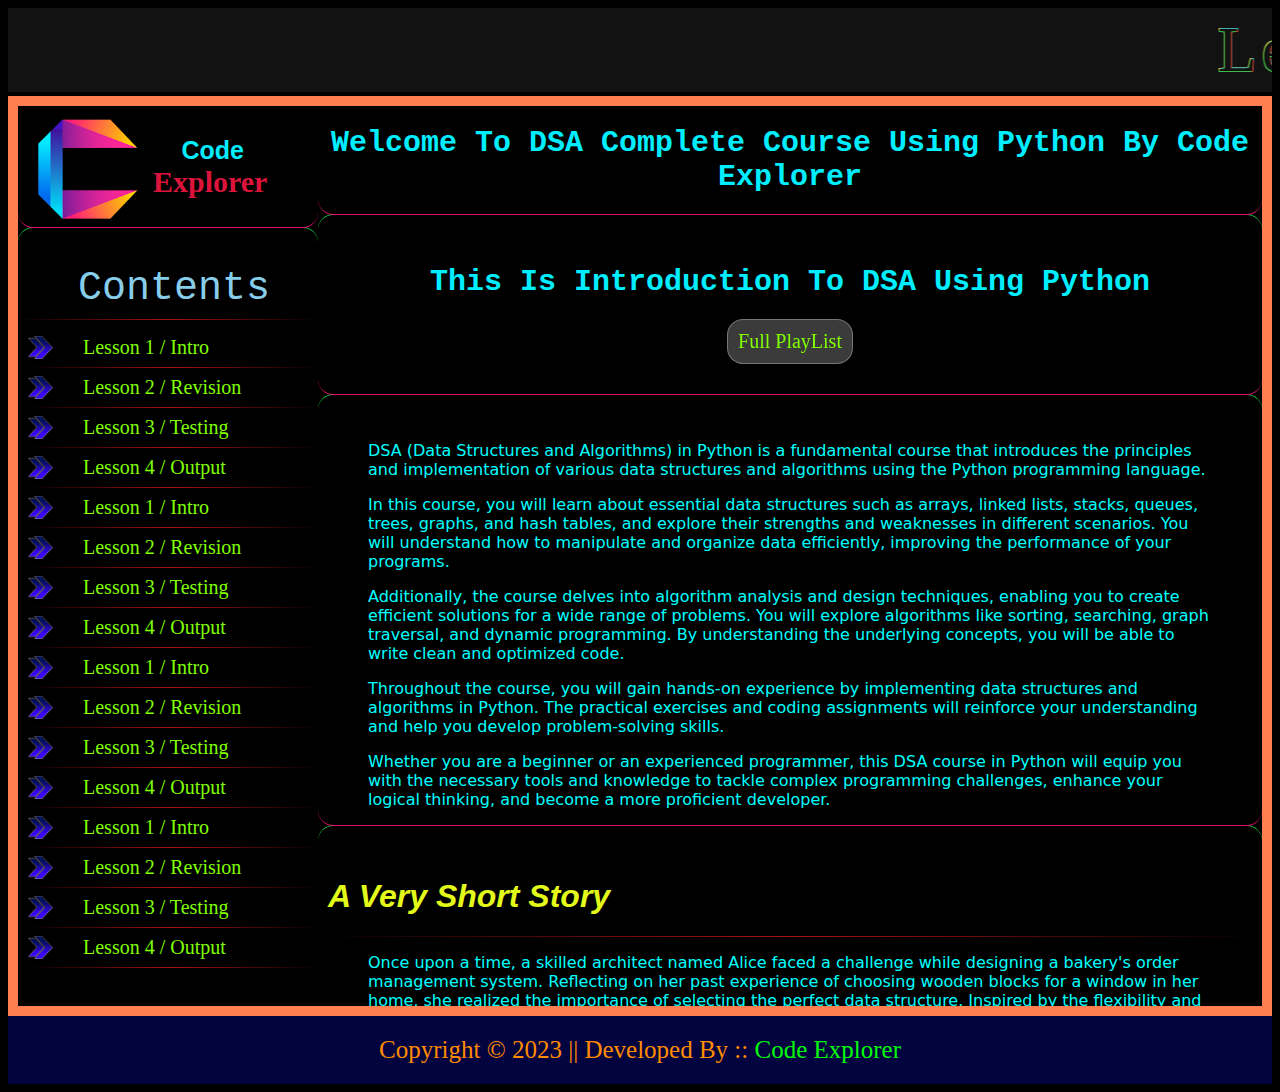
==== index.html @ b579ed90 "Lesson-01" ====
<!DOCTYPE html>
<html lang="en">

<head>
  <meta charset="UTF-8" />
  <meta name="viewport" content="width=device-width, initial-scale=1.0" />
  <link rel="shortcut icon" href="images/dsa-logo.png" type="image/x-icon" />
  <link rel="stylesheet" href="style.css" />
  <title>Learn DSA Using Python || Code Explorer</title>
</head>

<body class="body">
  <marquee>Learn DSA Using Python || Chapter 01 - Introduction || Code
    Explorer</marquee>
  <div class="main-body">
    <div class="left">
    <a href="https://explorecode.newsgoogle.org">
      <div class="logo"><img src="images/code.png" alt="" height="100px" width="100px" class="logo-img" />
        <div class="logo-div"><span class="code">Code</span><span class="explorer">Explorer</span></div>
        <span class="dropdown"></span>
      </div>
    </a>
      <hr class="one" />
      <div class="hide-on-small-screen">
        <span class="contents">Contents</span>
        <hr class="two" />
        <ul type="none">
          <li>
            <img src="images/arrow.png" alt="" class="arrow-img" />
            <a href="https://youtube.com">
              <span class="lesson">Lesson 1 / Intro</span>
            </a>
          </li>
          <hr class="two" />
          <li>
            <img src="images/arrow.png" alt="" class="arrow-img" />
            <a href="https://youtube.com">
              <span class="lesson">Lesson 2 / Revision</span>
            </a>
          </li>
          <hr class="two" />
          <li>
            <img src="images/arrow.png" alt="" class="arrow-img" />
            <a href="https://youtube.com">
              <span class="lesson">Lesson 3 / Testing</span>
            </a>
          </li>
          <hr class="two" />
          <li>
            <img src="images/arrow.png" alt="" class="arrow-img" />
            <a href="https://youtube.com">
              <span class="lesson">Lesson 4 / Output</span>
            </a>
          </li>
          <hr class="two" />
          <li>
            <img src="images/arrow.png" alt="" class="arrow-img" />
            <a href="https://youtube.com">
              <span class="lesson">Lesson 1 / Intro</span>
            </a>
          </li>
          <hr class="two" />
          <li>
            <img src="images/arrow.png" alt="" class="arrow-img" />
            <a href="https://youtube.com">
              <span class="lesson">Lesson 2 / Revision</span>
            </a>
          </li>
          <hr class="two" />
          <li>
            <img src="images/arrow.png" alt="" class="arrow-img" />
            <a href="https://youtube.com">
              <span class="lesson">Lesson 3 / Testing</span>
            </a>
          </li>
          <hr class="two" />
          <li>
            <img src="images/arrow.png" alt="" class="arrow-img" />
            <a href="https://youtube.com">
              <span class="lesson">Lesson 4 / Output</span>
            </a>
          </li>
          <hr class="two" />
          <li>
            <img src="images/arrow.png" alt="" class="arrow-img" />
            <a href="https://youtube.com">
              <span class="lesson">Lesson 1 / Intro</span>
            </a>
          </li>
          <hr class="two" />
          <li>
            <img src="images/arrow.png" alt="" class="arrow-img" />
            <a href="https://youtube.com">
              <span class="lesson">Lesson 2 / Revision</span>
            </a>
          </li>
          <hr class="two" />
          <li>
            <img src="images/arrow.png" alt="" class="arrow-img" />
            <a href="https://youtube.com">
              <span class="lesson">Lesson 3 / Testing</span>
            </a>
          </li>
          <hr class="two" />
          <li>
            <img src="images/arrow.png" alt="" class="arrow-img" />
            <a href="https://youtube.com">
              <span class="lesson">Lesson 4 / Output</span>
            </a>
          </li>
          <hr class="two" />
          <li>
            <img src="images/arrow.png" alt="" class="arrow-img" />
            <a href="https://youtube.com">
              <span class="lesson">Lesson 1 / Intro</span>
            </a>
          </li>
          <hr class="two" />
          <li>
            <img src="images/arrow.png" alt="" class="arrow-img" />
            <a href="https://youtube.com">
              <span class="lesson">Lesson 2 / Revision</span>
            </a>
          </li>
          <hr class="two" />
          <li>
            <img src="images/arrow.png" alt="" class="arrow-img" />
            <a href="https://youtube.com">
              <span class="lesson">Lesson 3 / Testing</span>
            </a>
          </li>
          <hr class="two" />
          <li>
            <img src="images/arrow.png" alt="" class="arrow-img" />
            <a href="https://youtube.com">
              <span class="lesson">Lesson 4 / Output</span>
            </a>
          </li>
          <hr class="two" />
        </ul>
      </div>
    </div>
    <div class="right">
      <h1 class="h1">
        Welcome To DSA Complete Course Using Python By Code Explorer
      </h1>
      <hr class="one" />
      <h1 class="h1">This Is Introduction To DSA Using Python</h1>
      <center>
        <div id="box">
          <span>Full PlayList</span>
        </div>
      </center>
      <hr class="one" />
      <p class="p" style="color: aqua !important;">
        DSA (Data Structures and Algorithms) in Python is a fundamental course
        that introduces the principles and implementation of various data
        structures and algorithms using the Python programming language.
      </p>

      <p class="p" style="color: aqua !important;">
        In this course, you will learn about essential data structures such as
        arrays, linked lists, stacks, queues, trees, graphs, and hash tables, and
        explore their strengths and weaknesses in different scenarios. You will
        understand how to manipulate and organize data efficiently, improving the
        performance of your programs.
      </p>

      <p class="p" style="color: aqua !important;">
        Additionally, the course delves into algorithm analysis and design
        techniques, enabling you to create efficient solutions for a wide range of
        problems. You will explore algorithms like sorting, searching, graph
        traversal, and dynamic programming. By understanding the underlying
        concepts, you will be able to write clean and optimized code.
      </p>

      <p class="p" style="color: aqua !important;">
        Throughout the course, you will gain hands-on experience by implementing
        data structures and algorithms in Python. The practical exercises and
        coding assignments will reinforce your understanding and help you develop
        problem-solving skills.
      </p>

      <p class="p" style="color: aqua !important;">
        Whether you are a beginner or an experienced programmer, this DSA course
        in Python will equip you with the necessary tools and knowledge to tackle
        complex programming challenges, enhance your logical thinking, and become
        a more proficient developer.
      </p>
      <hr class="one" />
      <h1 class="story">A Very Short Story</h1>
      <hr class="two" />
      <p class="p" style="color: aqua !important;">
        Once upon a time, a skilled architect named Alice faced a challenge while
        designing a bakery's order management system. Reflecting on her past
        experience of choosing wooden blocks for a window in her home, she
        realized the importance of selecting the perfect data structure. Inspired
        by the flexibility and adaptability of wooden blocks, she opted for a
        priority queue to efficiently manage the bakery's orders. Her decision
        proved to be a game-changer, streamlining operations and delighting
        customers. Alice's ability to draw from past experiences and choose the
        right data structure showcased her problem-solving prowess.
      </p>
      <br />
      <div class="div-img">
        <img class="img"
          src="images/dgm-1.png"
          alt="" />
      </div>
      <br />
      <p class="p" style="color: aqua !important;">
        As per the above image you will never use bricks to build a window, like
        that as a Software Engineer , you have to choose the perfect Data
        Structures to solve a problem.
      </p>
      <hr class="two" />
      <center>
        <p class="p" style="color: aqua !important;">Now look at this picture very carefully...</p>
      </center>
      <div class="div-img"><img class="img"
          src="images/dgm-2.png"
          alt="" /></div>
      <center>
        <p class="p" style="color: aqua !important;">This is the solution for the problem...</p>
      </center>
      <div class="div-img"><img class="img"
          src="images/dgm-3.png"
          alt="" /></div>
      <hr class="one" />
      <h1 class="h1">
        Some Very Popular Data Structures In Different Programming Languages
      </h1>
      <div id="table">
        <table>
          <thead>
            <th>Data Structure</th>
            <th>Python</th>
            <th>Java</th>
            <th>C++</th>
          </thead>
          <tbody>
            <tr>
              <td>Array</td>
              <td>Lists</td>
              <td>
                Native Array
                <br />
                ArrayList
              </td>
              <td>
                Native Array
                <br />
                std::vector
              </td>
            </tr>
            <tr>
              <td>Hash Table</td>
              <td>Dictionary</td>
              <td>
                HashMap <br />
                LinkedHashMap
              </td>
              <td>std::map</td>
            </tr>
            <tr>
              <td>Linked List</td>
              <td>Not Available</td>
              <td>LinkedList</td>
              <td>std::list</td>
            </tr>
          </tbody>
        </table>
      </div>
    </div>
  </div>
  <footer class="footer">
    Copyright &copy; 2023 || Developed By :: <a href="https://explorecode.newsgoogle.org"><span class="footer-code">Code
        Explorer</span></a>
  </footer>
  <script src="script.js"></script>
</body>

</html>
---- style.css ----
::-webkit-scrollbar {
    width: 8px;
    background-color: #fff;
}

::-webkit-scrollbar-track {
    background-color: #f2f2f2;
}

::-webkit-scrollbar-thumb {
    background-image: linear-gradient(to bottom, #ff9d00, #f07b3f, #d63d3d, #b3006e, #6a00a6);
    border-radius: 10px;
    border: 2px solid #fff;
    box-shadow: inset 0 0 6px rgba(0, 0, 0, 0.3);
}

::-webkit-scrollbar-thumb:hover {
    background-image: linear-gradient(to bottom, #ff9d00, #f07b3f, #d63d3d, #b3006e, #6a00a6);
}

.body {
    background-color: black;
}

marquee {
    text-shadow: rgb(65, 186, 69) -1px 1px 0px, rgb(198, 61, 43) 1px 1px 0px, rgb(66, 175, 172) 1px -1px 0px, rgb(198, 194, 63) -1px -1px 0px;
    color: rgb(18, 18, 18);
    letter-spacing: 5px;
    background: rgb(18, 18, 18);
    font-size: 4em;
    padding: 5px;
}

p {
    color: skyblue;
}

.main-body {
    display: flex;
    justify-content: space-between;
    flex-direction: row;
    padding-left: 10px;
    padding-right: 10px;
    padding-top: 10px;
    background-color: coral;
}

.left {
    color: skyblue;
    min-width: 300px;
    margin-bottom: left;
    background-color: black;
    height: 100vh;
    overflow: auto;
}

.logo {
    font-family: monospace;
    text-align: center;
    font-size: 30px;
    display: flex;
    flex-direction: row;
}

.logo-div {
    display: flex;
    flex-direction: column;
}

.logo-img {
    margin-top: 13px;
    margin-left: 20px;
}

.code {
    font-family: 'Lucida Sans', 'Lucida Sans Regular', 'Lucida Grande', 'Lucida Sans Unicode', Geneva, Verdana, sans-serif;
    font-size: 25px !important;
    font-weight: 700;
    color: #00eeff;
    position: relative;
    margin-top: 30px;
    padding-left: 20px;
}

.explorer {
    font-family: cursive;
    font-size: 30px !important;
    font-weight: 700;
    color: crimson;
    padding-left: 15px;
}

.dropdown {
    display: none;
}

hr.one {
    overflow: visible;
    /* For IE */
    height: 30px;
    border-style: solid;
    border-color: rgb(25, 204, 70);
    border-width: 1px 0 0 0;
    border-radius: 20px;
}

hr.one:before {
    display: block;
    content: "";
    height: 30px;
    margin-top: -31px;
    border-style: solid;
    border-color: rgb(225, 15, 109);
    border-width: 0 0 1px 0;
    border-radius: 20px;
}

hr.two {
    border: 0;
    height: 1px;
    background-image: linear-gradient(to right, #73101000, #e41717bf, #100f0f00);
}

.contents {
    font-family: monospace;
    font-size: 40px;
    padding-left: 60px;
}

ul {
    padding-left: 10px;
}

li {
    display: flex;
    flex-direction: row;
}

.arrow-img {
    max-height: 25px;
    max-width: 25px;
}

a {
    text-decoration: none;
}

.lesson {
    font-family: cursive;
    display: flex;
    justify-content: center;
    flex-direction: row;
    font-size: 20px;
    padding-left: 30px;
    color: chartreuse;
}

/* RIGHT */

.right {
    background-color: black;
    height: 100vh;
    overflow: auto;
    margin-bottom: 10px;
}


.h1 {
    text-align: center;
    /* text-decoration: underline; */
    font-family: monospace;
    font-size: 30px;
    color: #00eeff;
}

#box {
    background: rgba(255, 255, 255, 0.23);
    border-radius: 16px;
    width: fit-content;
    box-shadow: 0 4px 30px rgba(0, 0, 0, 0.1);
    backdrop-filter: blur(5px);
    -webkit-backdrop-filter: blur(5px);
    border: 1px solid rgba(255, 255, 255, 0.3);
    padding: 10px;
    font-family: cursive;
    color: chartreuse;
    font-size: 20px;
    cursor: pointer;
    margin-bottom: 30px;
}

.p {
    padding-left: 50px;
    padding-right: 50px;
    font-family: system-ui, -apple-system, BlinkMacSystemFont, 'Segoe UI', Roboto, Oxygen, Ubuntu, Cantarell, 'Open Sans', 'Helvetica Neue', sans-serif;
}

.story {
    font-family: Verdana, Geneva, Tahoma, sans-serif;
    font-style: italic;
    color: rgb(226, 249, 25);
    padding-left: 10px;
}

/* Default styling for the image */

.img {
    width: 100%;
    height: auto;
}

/* Media query for screens with a maximum width of 768 pixels */
@media (max-width: 768px) {
    .img {
        max-width: 100%;
    }
}

/* Media query for screens with a maximum width of 480 pixels */
@media (max-width: 480px) {
    .img {
        max-width: 100%;
    }
}

.div-img {
    padding-left: 20px;
    padding-right: 20px;
}

#table {
    padding-left: 20px;
    padding-right: 20px;
}

/* Default styling for the table */
table {
    width: 100%;
    border-collapse: collapse;
    margin-bottom: 5px;
}

th,
td {
    padding: 10px;
    text-align: left;
    border: 1px solid #ccc;
}

/* Styling for table header */
thead th {
    background-color: #0a0a0a;
    color: #03f90b;
}

/* Styling for table body */
tbody td {
    background-color: #201a36;
}

tbody tr {
    color: #b3006e;
}

/* Hover effect for table rows */
tbody tr:hover {
    background-color: #2f2a48;
    color: #fff;
}

/* Responsive table styles */
@media screen and (max-width: 768px) {
    table {
        overflow-x: auto;
        max-width: 100%;
        display: block;
    }

    th,
    td {
        white-space: nowrap;
    }
}


/* Footer */

footer {
    background-color: #030340;
    padding: 20px;
    text-align: center;
    color: darkorange;
    font-size: 25px;
}

.footer-code {
    color: #03f90b;
}

/* RESPONSIVE */

@media screen and (max-width: 760px) {
    .hide-on-small-screen {
        display: none;
    }

    .main-body {
        flex-direction: column;
    }

    .left {
        min-width: unset;
        width: 100%;
    }

    .right {
        width: 100%;
    }

    .left {
        height: 115px;
        overflow: hidden;
    }

    .dropdown {
        display: flex;
        flex-wrap: wrap;
        align-items: center;
        justify-content: flex-end;
        margin-left: auto;
        padding-right: 20px;
    }

    .p {
        padding-left: 20px;
        padding-right: 20px;
    }
}
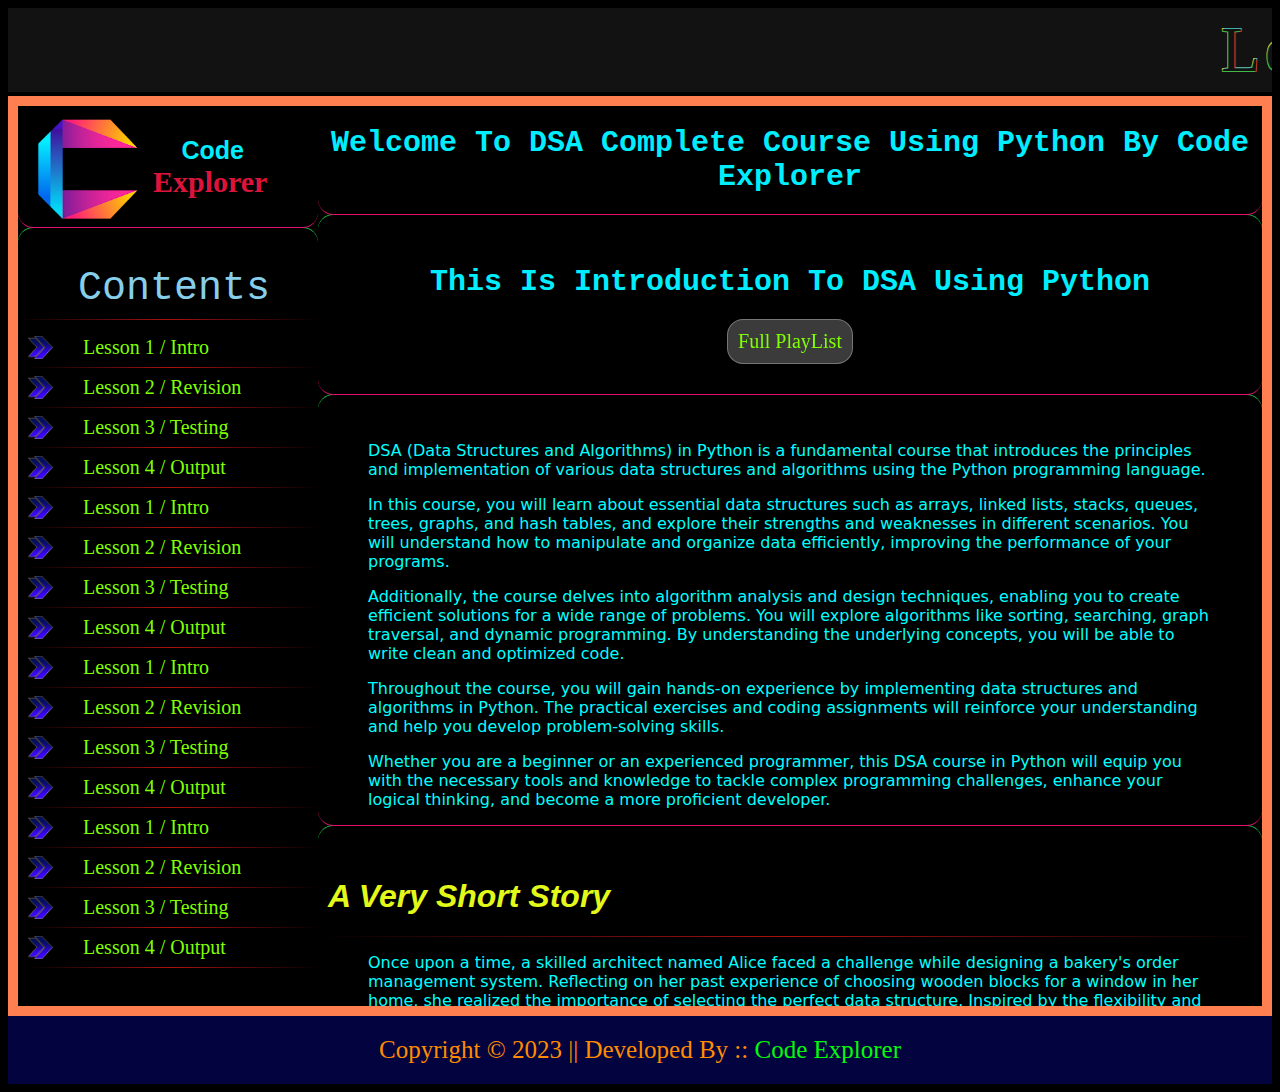
==== commit d28603ec: "2nd Update" ====
--- a/index.html
+++ b/index.html
@@ -14,130 +14,133 @@
     Explorer</marquee>
   <div class="main-body">
     <div class="left">
-    <a href="https://explorecode.newsgoogle.org">
-      <div class="logo"><img src="images/code.png" alt="" height="100px" width="100px" class="logo-img" />
-        <div class="logo-div"><span class="code">Code</span><span class="explorer">Explorer</span></div>
+      <!-- <a href="https://explorecode.newsgoogle.org"> -->
+      <div class="logo">
+        <img src="images/code.png" alt="" height="100px" width="100px" class="logo-img" />
+        <div class="logo-div">
+          <span class="code">Code</span><span class="explorer">Explorer</span>
+        </div>
         <span class="dropdown"></span>
       </div>
-    </a>
+      <!-- </a> -->
       <hr class="one" />
       <div class="hide-on-small-screen">
         <span class="contents">Contents</span>
-        <hr class="two" />
-        <ul type="none">
-          <li>
-            <img src="images/arrow.png" alt="" class="arrow-img" />
-            <a href="https://youtube.com">
-              <span class="lesson">Lesson 1 / Intro</span>
-            </a>
-          </li>
-          <hr class="two" />
-          <li>
-            <img src="images/arrow.png" alt="" class="arrow-img" />
-            <a href="https://youtube.com">
-              <span class="lesson">Lesson 2 / Revision</span>
-            </a>
-          </li>
-          <hr class="two" />
-          <li>
-            <img src="images/arrow.png" alt="" class="arrow-img" />
-            <a href="https://youtube.com">
-              <span class="lesson">Lesson 3 / Testing</span>
-            </a>
-          </li>
-          <hr class="two" />
-          <li>
-            <img src="images/arrow.png" alt="" class="arrow-img" />
-            <a href="https://youtube.com">
-              <span class="lesson">Lesson 4 / Output</span>
-            </a>
-          </li>
-          <hr class="two" />
-          <li>
-            <img src="images/arrow.png" alt="" class="arrow-img" />
-            <a href="https://youtube.com">
-              <span class="lesson">Lesson 1 / Intro</span>
-            </a>
-          </li>
-          <hr class="two" />
-          <li>
-            <img src="images/arrow.png" alt="" class="arrow-img" />
-            <a href="https://youtube.com">
-              <span class="lesson">Lesson 2 / Revision</span>
-            </a>
-          </li>
-          <hr class="two" />
-          <li>
-            <img src="images/arrow.png" alt="" class="arrow-img" />
-            <a href="https://youtube.com">
-              <span class="lesson">Lesson 3 / Testing</span>
-            </a>
-          </li>
-          <hr class="two" />
-          <li>
-            <img src="images/arrow.png" alt="" class="arrow-img" />
-            <a href="https://youtube.com">
-              <span class="lesson">Lesson 4 / Output</span>
-            </a>
-          </li>
-          <hr class="two" />
-          <li>
-            <img src="images/arrow.png" alt="" class="arrow-img" />
-            <a href="https://youtube.com">
-              <span class="lesson">Lesson 1 / Intro</span>
-            </a>
-          </li>
-          <hr class="two" />
-          <li>
-            <img src="images/arrow.png" alt="" class="arrow-img" />
-            <a href="https://youtube.com">
-              <span class="lesson">Lesson 2 / Revision</span>
-            </a>
-          </li>
-          <hr class="two" />
-          <li>
-            <img src="images/arrow.png" alt="" class="arrow-img" />
-            <a href="https://youtube.com">
-              <span class="lesson">Lesson 3 / Testing</span>
-            </a>
-          </li>
-          <hr class="two" />
-          <li>
-            <img src="images/arrow.png" alt="" class="arrow-img" />
-            <a href="https://youtube.com">
-              <span class="lesson">Lesson 4 / Output</span>
-            </a>
-          </li>
-          <hr class="two" />
-          <li>
-            <img src="images/arrow.png" alt="" class="arrow-img" />
-            <a href="https://youtube.com">
-              <span class="lesson">Lesson 1 / Intro</span>
-            </a>
-          </li>
-          <hr class="two" />
-          <li>
-            <img src="images/arrow.png" alt="" class="arrow-img" />
-            <a href="https://youtube.com">
-              <span class="lesson">Lesson 2 / Revision</span>
-            </a>
-          </li>
-          <hr class="two" />
-          <li>
-            <img src="images/arrow.png" alt="" class="arrow-img" />
-            <a href="https://youtube.com">
-              <span class="lesson">Lesson 3 / Testing</span>
-            </a>
-          </li>
-          <hr class="two" />
-          <li>
-            <img src="images/arrow.png" alt="" class="arrow-img" />
-            <a href="https://youtube.com">
-              <span class="lesson">Lesson 4 / Output</span>
-            </a>
-          </li>
-          <hr class="two" />
-        </ul>
+        <hr class="two nav-two" />
+          <ul type="none" class="nav-hidden">
+            <li>
+              <img src="images/arrow.png" alt="" class="arrow-img" />
+              <a href="https://youtube.com">
+                <span class="lesson">Lesson 1 / Intro</span>
+              </a>
+            </li>
+            <hr class="two" />
+            <li>
+              <img src="images/arrow.png" alt="" class="arrow-img" />
+              <a href="https://youtube.com">
+                <span class="lesson">Lesson 2 / Revision</span>
+              </a>
+            </li>
+            <hr class="two" />
+            <li>
+              <img src="images/arrow.png" alt="" class="arrow-img" />
+              <a href="https://youtube.com">
+                <span class="lesson">Lesson 3 / Testing</span>
+              </a>
+            </li>
+            <hr class="two" />
+            <li>
+              <img src="images/arrow.png" alt="" class="arrow-img" />
+              <a href="https://youtube.com">
+                <span class="lesson">Lesson 4 / Output</span>
+              </a>
+            </li>
+            <hr class="two" />
+            <li>
+              <img src="images/arrow.png" alt="" class="arrow-img" />
+              <a href="https://youtube.com">
+                <span class="lesson">Lesson 1 / Intro</span>
+              </a>
+            </li>
+            <hr class="two" />
+            <li>
+              <img src="images/arrow.png" alt="" class="arrow-img" />
+              <a href="https://youtube.com">
+                <span class="lesson">Lesson 2 / Revision</span>
+              </a>
+            </li>
+            <hr class="two" />
+            <li>
+              <img src="images/arrow.png" alt="" class="arrow-img" />
+              <a href="https://youtube.com">
+                <span class="lesson">Lesson 3 / Testing</span>
+              </a>
+            </li>
+            <hr class="two" />
+            <li>
+              <img src="images/arrow.png" alt="" class="arrow-img" />
+              <a href="https://youtube.com">
+                <span class="lesson">Lesson 4 / Output</span>
+              </a>
+            </li>
+            <hr class="two" />
+            <li>
+              <img src="images/arrow.png" alt="" class="arrow-img" />
+              <a href="https://youtube.com">
+                <span class="lesson">Lesson 1 / Intro</span>
+              </a>
+            </li>
+            <hr class="two" />
+            <li>
+              <img src="images/arrow.png" alt="" class="arrow-img" />
+              <a href="https://youtube.com">
+                <span class="lesson">Lesson 2 / Revision</span>
+              </a>
+            </li>
+            <hr class="two" />
+            <li>
+              <img src="images/arrow.png" alt="" class="arrow-img" />
+              <a href="https://youtube.com">
+                <span class="lesson">Lesson 3 / Testing</span>
+              </a>
+            </li>
+            <hr class="two" />
+            <li>
+              <img src="images/arrow.png" alt="" class="arrow-img" />
+              <a href="https://youtube.com">
+                <span class="lesson">Lesson 4 / Output</span>
+              </a>
+            </li>
+            <hr class="two" />
+            <li>
+              <img src="images/arrow.png" alt="" class="arrow-img" />
+              <a href="https://youtube.com">
+                <span class="lesson">Lesson 1 / Intro</span>
+              </a>
+            </li>
+            <hr class="two" />
+            <li>
+              <img src="images/arrow.png" alt="" class="arrow-img" />
+              <a href="https://youtube.com">
+                <span class="lesson">Lesson 2 / Revision</span>
+              </a>
+            </li>
+            <hr class="two" />
+            <li>
+              <img src="images/arrow.png" alt="" class="arrow-img" />
+              <a href="https://youtube.com">
+                <span class="lesson">Lesson 3 / Testing</span>
+              </a>
+            </li>
+            <hr class="two" />
+            <li>
+              <img src="images/arrow.png" alt="" class="arrow-img" />
+              <a href="https://youtube.com">
+                <span class="lesson">Lesson 4 / Output</span>
+              </a>
+            </li>
+            <hr class="two" />
+          </ul>
       </div>
     </div>
     <div class="right">
@@ -152,80 +155,84 @@
         </div>
       </center>
       <hr class="one" />
-      <p class="p" style="color: aqua !important;">
+      <p class="p" style="color: aqua !important">
         DSA (Data Structures and Algorithms) in Python is a fundamental course
         that introduces the principles and implementation of various data
         structures and algorithms using the Python programming language.
       </p>
 
-      <p class="p" style="color: aqua !important;">
+      <p class="p" style="color: aqua !important">
         In this course, you will learn about essential data structures such as
-        arrays, linked lists, stacks, queues, trees, graphs, and hash tables, and
-        explore their strengths and weaknesses in different scenarios. You will
-        understand how to manipulate and organize data efficiently, improving the
-        performance of your programs.
-      </p>
-
-      <p class="p" style="color: aqua !important;">
+        arrays, linked lists, stacks, queues, trees, graphs, and hash tables,
+        and explore their strengths and weaknesses in different scenarios. You
+        will understand how to manipulate and organize data efficiently,
+        improving the performance of your programs.
+      </p>
+
+      <p class="p" style="color: aqua !important">
         Additionally, the course delves into algorithm analysis and design
-        techniques, enabling you to create efficient solutions for a wide range of
-        problems. You will explore algorithms like sorting, searching, graph
-        traversal, and dynamic programming. By understanding the underlying
-        concepts, you will be able to write clean and optimized code.
-      </p>
-
-      <p class="p" style="color: aqua !important;">
-        Throughout the course, you will gain hands-on experience by implementing
-        data structures and algorithms in Python. The practical exercises and
-        coding assignments will reinforce your understanding and help you develop
-        problem-solving skills.
-      </p>
-
-      <p class="p" style="color: aqua !important;">
-        Whether you are a beginner or an experienced programmer, this DSA course
-        in Python will equip you with the necessary tools and knowledge to tackle
-        complex programming challenges, enhance your logical thinking, and become
-        a more proficient developer.
+        techniques, enabling you to create efficient solutions for a wide
+        range of problems. You will explore algorithms like sorting,
+        searching, graph traversal, and dynamic programming. By understanding
+        the underlying concepts, you will be able to write clean and optimized
+        code.
+      </p>
+
+      <p class="p" style="color: aqua !important">
+        Throughout the course, you will gain hands-on experience by
+        implementing data structures and algorithms in Python. The practical
+        exercises and coding assignments will reinforce your understanding and
+        help you develop problem-solving skills.
+      </p>
+
+      <p class="p" style="color: aqua !important">
+        Whether you are a beginner or an experienced programmer, this DSA
+        course in Python will equip you with the necessary tools and knowledge
+        to tackle complex programming challenges, enhance your logical
+        thinking, and become a more proficient developer.
       </p>
       <hr class="one" />
       <h1 class="story">A Very Short Story</h1>
       <hr class="two" />
-      <p class="p" style="color: aqua !important;">
-        Once upon a time, a skilled architect named Alice faced a challenge while
-        designing a bakery's order management system. Reflecting on her past
-        experience of choosing wooden blocks for a window in her home, she
-        realized the importance of selecting the perfect data structure. Inspired
-        by the flexibility and adaptability of wooden blocks, she opted for a
-        priority queue to efficiently manage the bakery's orders. Her decision
-        proved to be a game-changer, streamlining operations and delighting
-        customers. Alice's ability to draw from past experiences and choose the
-        right data structure showcased her problem-solving prowess.
+      <p class="p" style="color: aqua !important">
+        Once upon a time, a skilled architect named Alice faced a challenge
+        while designing a bakery's order management system. Reflecting on her
+        past experience of choosing wooden blocks for a window in her home,
+        she realized the importance of selecting the perfect data structure.
+        Inspired by the flexibility and adaptability of wooden blocks, she
+        opted for a priority queue to efficiently manage the bakery's orders.
+        Her decision proved to be a game-changer, streamlining operations and
+        delighting customers. Alice's ability to draw from past experiences
+        and choose the right data structure showcased her problem-solving
+        prowess.
       </p>
       <br />
       <div class="div-img">
-        <img class="img"
-          src="images/dgm-1.png"
-          alt="" />
+        <img class="img" src="images/dgm-1.png" alt="" />
       </div>
       <br />
-      <p class="p" style="color: aqua !important;">
-        As per the above image you will never use bricks to build a window, like
-        that as a Software Engineer , you have to choose the perfect Data
+      <p class="p" style="color: aqua !important">
+        As per the above image you will never use bricks to build a window,
+        like that as a Software Engineer , you have to choose the perfect Data
         Structures to solve a problem.
       </p>
       <hr class="two" />
       <center>
-        <p class="p" style="color: aqua !important;">Now look at this picture very carefully...</p>
+        <p class="p" style="color: aqua !important">
+          Now look at this picture very carefully...
+        </p>
       </center>
-      <div class="div-img"><img class="img"
-          src="images/dgm-2.png"
-          alt="" /></div>
+      <div class="div-img">
+        <img class="img" src="images/dgm-2.png" alt="" />
+      </div>
       <center>
-        <p class="p" style="color: aqua !important;">This is the solution for the problem...</p>
+        <p class="p" style="color: aqua !important">
+          This is the solution for the problem...
+        </p>
       </center>
-      <div class="div-img"><img class="img"
-          src="images/dgm-3.png"
-          alt="" /></div>
+      <div class="div-img">
+        <img class="img" src="images/dgm-3.png" alt="" />
+      </div>
       <hr class="one" />
       <h1 class="h1">
         Some Very Popular Data Structures In Different Programming Languages
@@ -274,8 +281,8 @@
     </div>
   </div>
   <footer class="footer">
-    Copyright &copy; 2023 || Developed By :: <a href="https://explorecode.newsgoogle.org"><span class="footer-code">Code
-        Explorer</span></a>
+    Copyright &copy; 2023 || Developed By ::
+    <a href="https://explorecode.newsgoogle.org"><span class="footer-code">Code Explorer</span></a>
   </footer>
   <script src="script.js"></script>
 </body>
--- a/style.css
+++ b/style.css
@@ -88,10 +88,6 @@
     font-weight: 700;
     color: crimson;
     padding-left: 15px;
-}
-
-.dropdown {
-    display: none;
 }
 
 hr.one {
@@ -153,6 +149,10 @@
     font-size: 20px;
     padding-left: 30px;
     color: chartreuse;
+}
+
+.open {
+    display: none;
 }
 
 /* RIGHT */
@@ -300,8 +300,16 @@
 /* RESPONSIVE */
 
 @media screen and (max-width: 760px) {
-    .hide-on-small-screen {
+    .contents,
+    .nav-two {
         display: none;
+    }
+    .nav-hidden {
+        display: none;
+    }
+
+    .nav-visible {
+        display: block;
     }
 
     .main-body {
@@ -318,8 +326,8 @@
     }
 
     .left {
-        height: 115px;
-        overflow: hidden;
+        height: auto;
+        overflow: auto;
     }
 
     .dropdown {
@@ -335,4 +343,8 @@
         padding-left: 20px;
         padding-right: 20px;
     }
+
+    .open {
+        display: block;
+    }
 }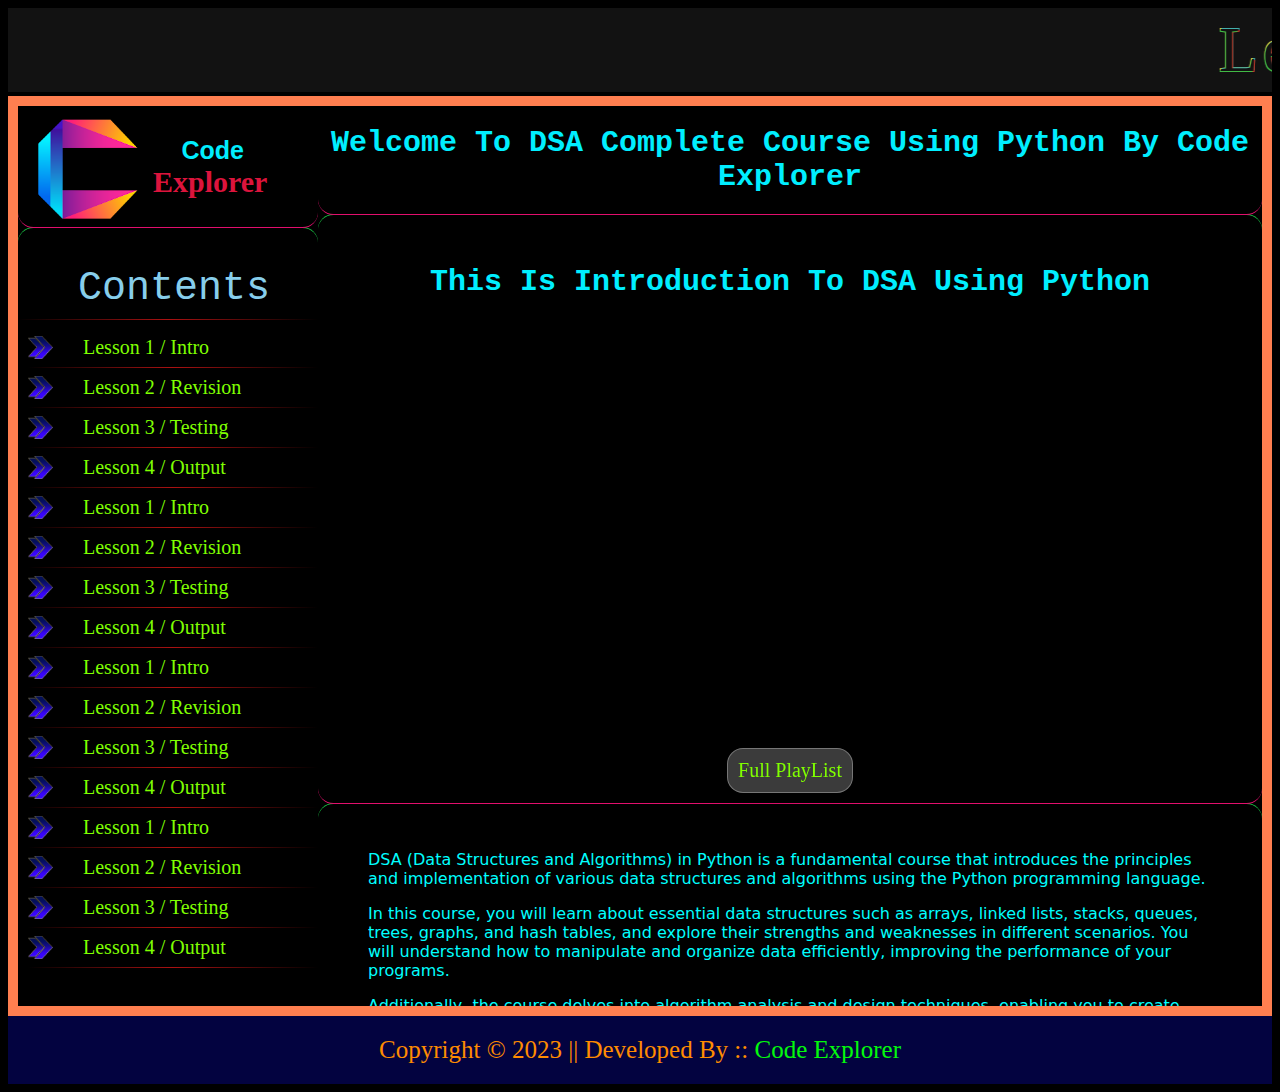
==== commit 866b04b7: "3rd Update" ====
--- a/index.html
+++ b/index.html
@@ -27,120 +27,120 @@
       <div class="hide-on-small-screen">
         <span class="contents">Contents</span>
         <hr class="two nav-two" />
-          <ul type="none" class="nav-hidden">
-            <li>
-              <img src="images/arrow.png" alt="" class="arrow-img" />
-              <a href="https://youtube.com">
-                <span class="lesson">Lesson 1 / Intro</span>
-              </a>
-            </li>
-            <hr class="two" />
-            <li>
-              <img src="images/arrow.png" alt="" class="arrow-img" />
-              <a href="https://youtube.com">
-                <span class="lesson">Lesson 2 / Revision</span>
-              </a>
-            </li>
-            <hr class="two" />
-            <li>
-              <img src="images/arrow.png" alt="" class="arrow-img" />
-              <a href="https://youtube.com">
-                <span class="lesson">Lesson 3 / Testing</span>
-              </a>
-            </li>
-            <hr class="two" />
-            <li>
-              <img src="images/arrow.png" alt="" class="arrow-img" />
-              <a href="https://youtube.com">
-                <span class="lesson">Lesson 4 / Output</span>
-              </a>
-            </li>
-            <hr class="two" />
-            <li>
-              <img src="images/arrow.png" alt="" class="arrow-img" />
-              <a href="https://youtube.com">
-                <span class="lesson">Lesson 1 / Intro</span>
-              </a>
-            </li>
-            <hr class="two" />
-            <li>
-              <img src="images/arrow.png" alt="" class="arrow-img" />
-              <a href="https://youtube.com">
-                <span class="lesson">Lesson 2 / Revision</span>
-              </a>
-            </li>
-            <hr class="two" />
-            <li>
-              <img src="images/arrow.png" alt="" class="arrow-img" />
-              <a href="https://youtube.com">
-                <span class="lesson">Lesson 3 / Testing</span>
-              </a>
-            </li>
-            <hr class="two" />
-            <li>
-              <img src="images/arrow.png" alt="" class="arrow-img" />
-              <a href="https://youtube.com">
-                <span class="lesson">Lesson 4 / Output</span>
-              </a>
-            </li>
-            <hr class="two" />
-            <li>
-              <img src="images/arrow.png" alt="" class="arrow-img" />
-              <a href="https://youtube.com">
-                <span class="lesson">Lesson 1 / Intro</span>
-              </a>
-            </li>
-            <hr class="two" />
-            <li>
-              <img src="images/arrow.png" alt="" class="arrow-img" />
-              <a href="https://youtube.com">
-                <span class="lesson">Lesson 2 / Revision</span>
-              </a>
-            </li>
-            <hr class="two" />
-            <li>
-              <img src="images/arrow.png" alt="" class="arrow-img" />
-              <a href="https://youtube.com">
-                <span class="lesson">Lesson 3 / Testing</span>
-              </a>
-            </li>
-            <hr class="two" />
-            <li>
-              <img src="images/arrow.png" alt="" class="arrow-img" />
-              <a href="https://youtube.com">
-                <span class="lesson">Lesson 4 / Output</span>
-              </a>
-            </li>
-            <hr class="two" />
-            <li>
-              <img src="images/arrow.png" alt="" class="arrow-img" />
-              <a href="https://youtube.com">
-                <span class="lesson">Lesson 1 / Intro</span>
-              </a>
-            </li>
-            <hr class="two" />
-            <li>
-              <img src="images/arrow.png" alt="" class="arrow-img" />
-              <a href="https://youtube.com">
-                <span class="lesson">Lesson 2 / Revision</span>
-              </a>
-            </li>
-            <hr class="two" />
-            <li>
-              <img src="images/arrow.png" alt="" class="arrow-img" />
-              <a href="https://youtube.com">
-                <span class="lesson">Lesson 3 / Testing</span>
-              </a>
-            </li>
-            <hr class="two" />
-            <li>
-              <img src="images/arrow.png" alt="" class="arrow-img" />
-              <a href="https://youtube.com">
-                <span class="lesson">Lesson 4 / Output</span>
-              </a>
-            </li>
-            <hr class="two" />
-          </ul>
+        <ul type="none" class="nav-hidden">
+          <li>
+            <img src="images/arrow.png" alt="" class="arrow-img" />
+            <a href="./lesson-2/index.html">
+              <span class="lesson">Lesson 1 / Intro</span>
+            </a>
+          </li>
+          <hr class="two" />
+          <li>
+            <img src="images/arrow.png" alt="" class="arrow-img" />
+            <a href="https://youtube.com">
+              <span class="lesson">Lesson 2 / Revision</span>
+            </a>
+          </li>
+          <hr class="two" />
+          <li>
+            <img src="images/arrow.png" alt="" class="arrow-img" />
+            <a href="https://youtube.com">
+              <span class="lesson">Lesson 3 / Testing</span>
+            </a>
+          </li>
+          <hr class="two" />
+          <li>
+            <img src="images/arrow.png" alt="" class="arrow-img" />
+            <a href="https://youtube.com">
+              <span class="lesson">Lesson 4 / Output</span>
+            </a>
+          </li>
+          <hr class="two" />
+          <li>
+            <img src="images/arrow.png" alt="" class="arrow-img" />
+            <a href="https://youtube.com">
+              <span class="lesson">Lesson 1 / Intro</span>
+            </a>
+          </li>
+          <hr class="two" />
+          <li>
+            <img src="images/arrow.png" alt="" class="arrow-img" />
+            <a href="https://youtube.com">
+              <span class="lesson">Lesson 2 / Revision</span>
+            </a>
+          </li>
+          <hr class="two" />
+          <li>
+            <img src="images/arrow.png" alt="" class="arrow-img" />
+            <a href="https://youtube.com">
+              <span class="lesson">Lesson 3 / Testing</span>
+            </a>
+          </li>
+          <hr class="two" />
+          <li>
+            <img src="images/arrow.png" alt="" class="arrow-img" />
+            <a href="https://youtube.com">
+              <span class="lesson">Lesson 4 / Output</span>
+            </a>
+          </li>
+          <hr class="two" />
+          <li>
+            <img src="images/arrow.png" alt="" class="arrow-img" />
+            <a href="https://youtube.com">
+              <span class="lesson">Lesson 1 / Intro</span>
+            </a>
+          </li>
+          <hr class="two" />
+          <li>
+            <img src="images/arrow.png" alt="" class="arrow-img" />
+            <a href="https://youtube.com">
+              <span class="lesson">Lesson 2 / Revision</span>
+            </a>
+          </li>
+          <hr class="two" />
+          <li>
+            <img src="images/arrow.png" alt="" class="arrow-img" />
+            <a href="https://youtube.com">
+              <span class="lesson">Lesson 3 / Testing</span>
+            </a>
+          </li>
+          <hr class="two" />
+          <li>
+            <img src="images/arrow.png" alt="" class="arrow-img" />
+            <a href="https://youtube.com">
+              <span class="lesson">Lesson 4 / Output</span>
+            </a>
+          </li>
+          <hr class="two" />
+          <li>
+            <img src="images/arrow.png" alt="" class="arrow-img" />
+            <a href="https://youtube.com">
+              <span class="lesson">Lesson 1 / Intro</span>
+            </a>
+          </li>
+          <hr class="two" />
+          <li>
+            <img src="images/arrow.png" alt="" class="arrow-img" />
+            <a href="https://youtube.com">
+              <span class="lesson">Lesson 2 / Revision</span>
+            </a>
+          </li>
+          <hr class="two" />
+          <li>
+            <img src="images/arrow.png" alt="" class="arrow-img" />
+            <a href="https://youtube.com">
+              <span class="lesson">Lesson 3 / Testing</span>
+            </a>
+          </li>
+          <hr class="two" />
+          <li>
+            <img src="images/arrow.png" alt="" class="arrow-img" />
+            <a href="https://youtube.com">
+              <span class="lesson">Lesson 4 / Output</span>
+            </a>
+          </li>
+          <hr class="two" />
+        </ul>
       </div>
     </div>
     <div class="right">
@@ -150,6 +150,12 @@
       <hr class="one" />
       <h1 class="h1">This Is Introduction To DSA Using Python</h1>
       <center>
+        <div class="video-container">
+        <iframe width="560" height="315" src="https://www.youtube.com/embed/RQKJB7z-OqU" title="YouTube video player"
+          frameborder="0"
+          allow="accelerometer; autoplay; clipboard-write; encrypted-media; gyroscope; picture-in-picture; web-share"
+          allowfullscreen></iframe>
+        </div>
         <div id="box">
           <span>Full PlayList</span>
         </div>
--- a/style.css
+++ b/style.css
@@ -15,7 +15,7 @@
 }
 
 ::-webkit-scrollbar-thumb:hover {
-    background-image: linear-gradient(to bottom, #ff9d00, #f07b3f, #d63d3d, #b3006e, #6a00a6);
+    background-image: linear-gradient(to bottom, #0b9729, #321990, #d7e420, #13c3f9, #cc7f0b);
 }
 
 .body {
@@ -172,6 +172,42 @@
     font-size: 30px;
     color: #00eeff;
 }
+
+/* Set the aspect ratio for the video */
+.video-container {
+    padding: 20px;
+    position: relative;
+    padding-bottom: 56.25%;
+    /* 16:9 aspect ratio (height / width) */
+    height: 0;
+    overflow: hidden;
+}
+
+/* Make the video responsive */
+.video-container iframe {
+    position: absolute;
+    top: 0;
+    left: 0;
+    width: 100%;
+    height: 100%;
+}
+
+/* Apply different styles for smaller screens */
+@media (max-width: 767px) {
+    .video-container {
+        padding-bottom: 75%;
+        /* 4:3 aspect ratio for smaller screens */
+    }
+}
+
+/* Apply different styles for larger screens */
+@media (min-width: 1200px) {
+    .video-container {
+        padding-bottom: 42.19%;
+        /* Custom aspect ratio for larger screens */
+    }
+}
+
 
 #box {
     background: rgba(255, 255, 255, 0.23);
@@ -186,7 +222,8 @@
     color: chartreuse;
     font-size: 20px;
     cursor: pointer;
-    margin-bottom: 30px;
+    margin-top: 10px;
+    margin-bottom: 10px;
 }
 
 .p {
@@ -300,10 +337,12 @@
 /* RESPONSIVE */
 
 @media screen and (max-width: 760px) {
+
     .contents,
     .nav-two {
         display: none;
     }
+
     .nav-hidden {
         display: none;
     }
@@ -347,4 +386,13 @@
     .open {
         display: block;
     }
+
+    ::-webkit-scrollbar {
+        display: none;
+    }
+
+    ol {
+        padding-left: 20px;
+        padding-right: 20px;
+    }
 }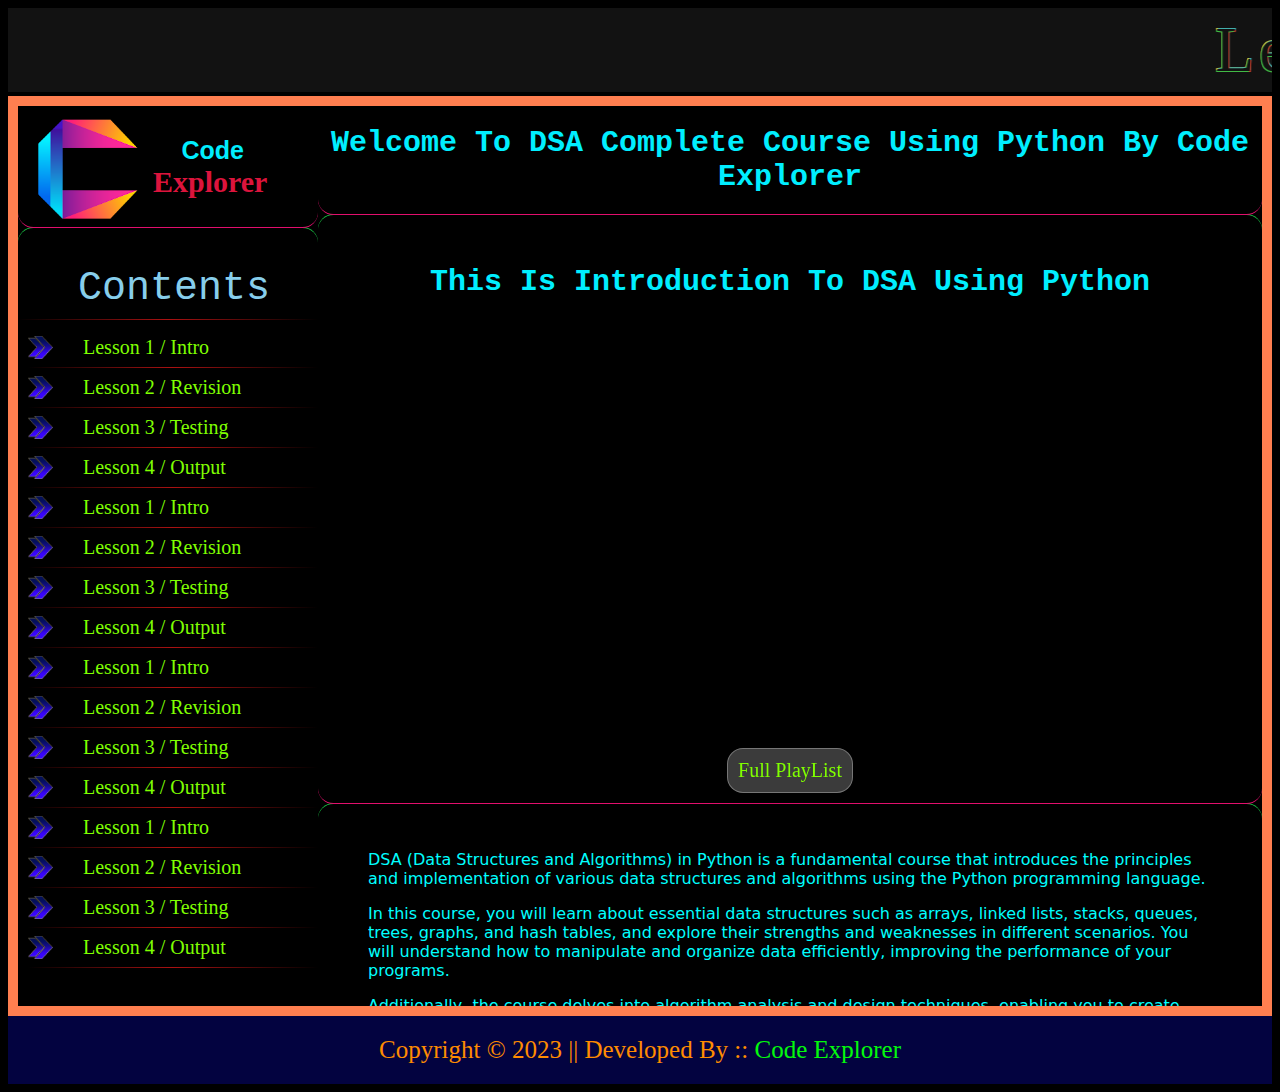
==== commit 79e07f12: "4th Update" ====
--- a/index.html
+++ b/index.html
@@ -30,14 +30,14 @@
         <ul type="none" class="nav-hidden">
           <li>
             <img src="images/arrow.png" alt="" class="arrow-img" />
+            <a href="index.html">
+              <span class="lesson">Lesson 1 / Intro</span>
+            </a>
+          </li>
+          <hr class="two" />
+          <li>
+            <img src="images/arrow.png" alt="" class="arrow-img" />
             <a href="./lesson-2/index.html">
-              <span class="lesson">Lesson 1 / Intro</span>
-            </a>
-          </li>
-          <hr class="two" />
-          <li>
-            <img src="images/arrow.png" alt="" class="arrow-img" />
-            <a href="https://youtube.com">
               <span class="lesson">Lesson 2 / Revision</span>
             </a>
           </li>
@@ -151,13 +151,14 @@
       <h1 class="h1">This Is Introduction To DSA Using Python</h1>
       <center>
         <div class="video-container">
-        <iframe width="560" height="315" src="https://www.youtube.com/embed/RQKJB7z-OqU" title="YouTube video player"
-          frameborder="0"
-          allow="accelerometer; autoplay; clipboard-write; encrypted-media; gyroscope; picture-in-picture; web-share"
-          allowfullscreen></iframe>
+          <iframe width="560" height="315" src="https://www.youtube.com/embed/RQKJB7z-OqU" title="YouTube video player"
+            frameborder="0"
+            allow="accelerometer; autoplay; clipboard-write; encrypted-media; gyroscope; picture-in-picture; web-share"
+            allowfullscreen></iframe>
         </div>
         <div id="box">
-          <span>Full PlayList</span>
+          <a style="color: chartreuse;" href="https://www.youtube.com/watch?v=RQKJB7z-OqU&list=PLGxMeslbGNsU38f0599lOC-cRmrf01lD3&pp=iAQB"><span>Full
+              PlayList</span></a>
         </div>
       </center>
       <hr class="one" />
--- a/style.css
+++ b/style.css
@@ -395,4 +395,14 @@
         padding-left: 20px;
         padding-right: 20px;
     }
+
+    .do {
+        padding-left: 20px !important;
+        padding-right: 0px !important;
+    }
+
+    .dos {
+        padding-left: 20px !important;
+        padding-right: 0px !important;
+    }
 }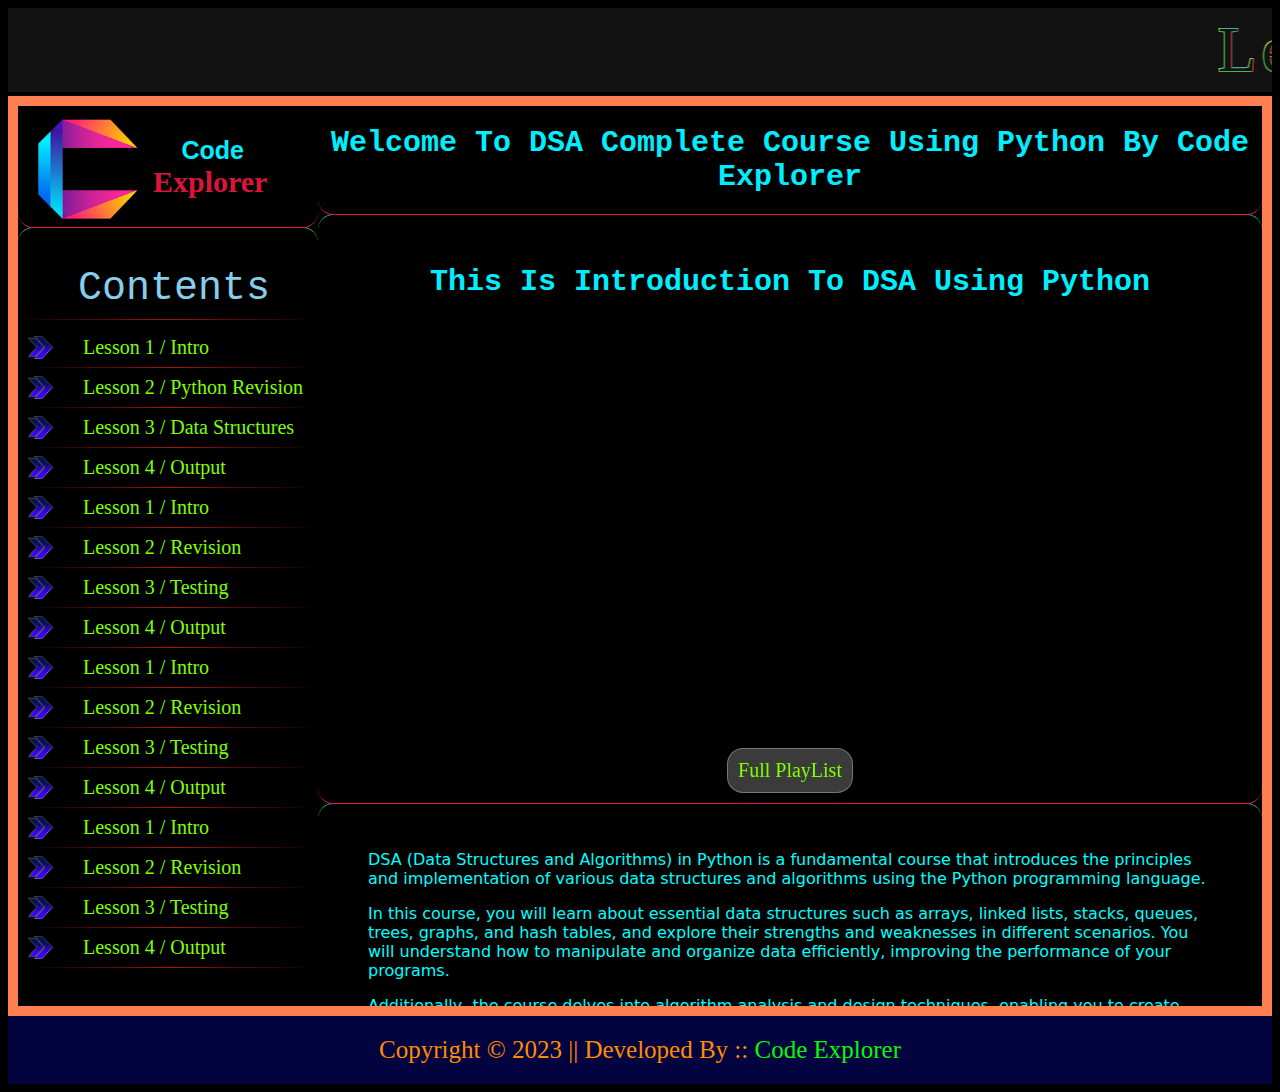
==== commit 64b1c516: "5th Update" ====
--- a/index.html
+++ b/index.html
@@ -10,11 +10,10 @@
 </head>
 
 <body class="body">
-  <marquee>Learn DSA Using Python || Chapter 01 - Introduction || Code
+  <marquee>Learn DSA Using Python || Lesson 01 - Introduction || Code
     Explorer</marquee>
   <div class="main-body">
     <div class="left">
-      <!-- <a href="https://explorecode.newsgoogle.org"> -->
       <div class="logo">
         <img src="images/code.png" alt="" height="100px" width="100px" class="logo-img" />
         <div class="logo-div">
@@ -22,7 +21,6 @@
         </div>
         <span class="dropdown"></span>
       </div>
-      <!-- </a> -->
       <hr class="one" />
       <div class="hide-on-small-screen">
         <span class="contents">Contents</span>
@@ -38,14 +36,14 @@
           <li>
             <img src="images/arrow.png" alt="" class="arrow-img" />
             <a href="./lesson-2/index.html">
-              <span class="lesson">Lesson 2 / Revision</span>
-            </a>
-          </li>
-          <hr class="two" />
-          <li>
-            <img src="images/arrow.png" alt="" class="arrow-img" />
-            <a href="https://youtube.com">
-              <span class="lesson">Lesson 3 / Testing</span>
+              <span class="lesson">Lesson 2 / Python Revision</span>
+            </a>
+          </li>
+          <hr class="two" />
+          <li>
+            <img src="images/arrow.png" alt="" class="arrow-img" />
+            <a href="./lesson-03/index.html">
+              <span class="lesson">Lesson 3 / Data Structures</span>
             </a>
           </li>
           <hr class="two" />
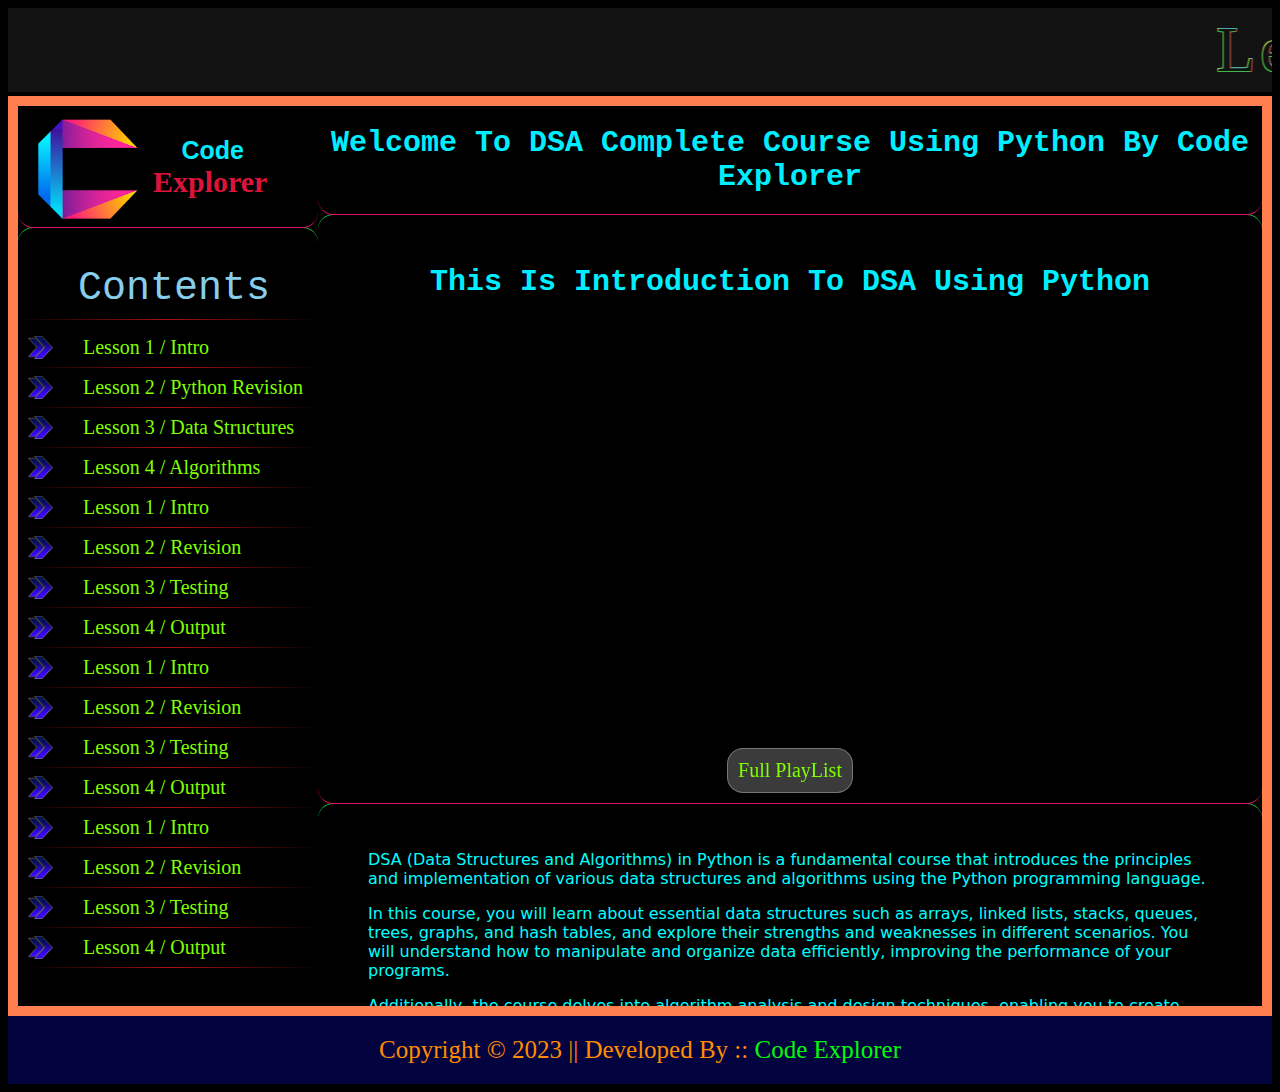
==== commit b5c06e57: "Mobile View Fixing" ====
--- a/index.html
+++ b/index.html
@@ -10,13 +10,13 @@
 </head>
 
 <body class="body">
-  <marquee>Learn DSA Using Python || Lesson 01 - Introduction || Code
+  <marquee class="marquee">Learn DSA Using Python || Lesson 01 - Introduction || Code
     Explorer</marquee>
   <div class="main-body">
     <div class="left">
       <div class="logo">
         <img src="images/code.png" alt="" height="100px" width="100px" class="logo-img" />
-        <div class="logo-div">
+        <div class="logo-div marquee">
           <span class="code">Code</span><span class="explorer">Explorer</span>
         </div>
         <span class="dropdown"></span>
@@ -49,8 +49,8 @@
           <hr class="two" />
           <li>
             <img src="images/arrow.png" alt="" class="arrow-img" />
-            <a href="https://youtube.com">
-              <span class="lesson">Lesson 4 / Output</span>
+            <a href="../lesson-04/index.html">
+              <span class="lesson">Lesson 4 / Algorithms</span>
             </a>
           </li>
           <hr class="two" />
--- a/style.css
+++ b/style.css
@@ -405,4 +405,8 @@
         padding-left: 20px !important;
         padding-right: 0px !important;
     }
+
+    .marquee {
+        display: none;
+    }
 }